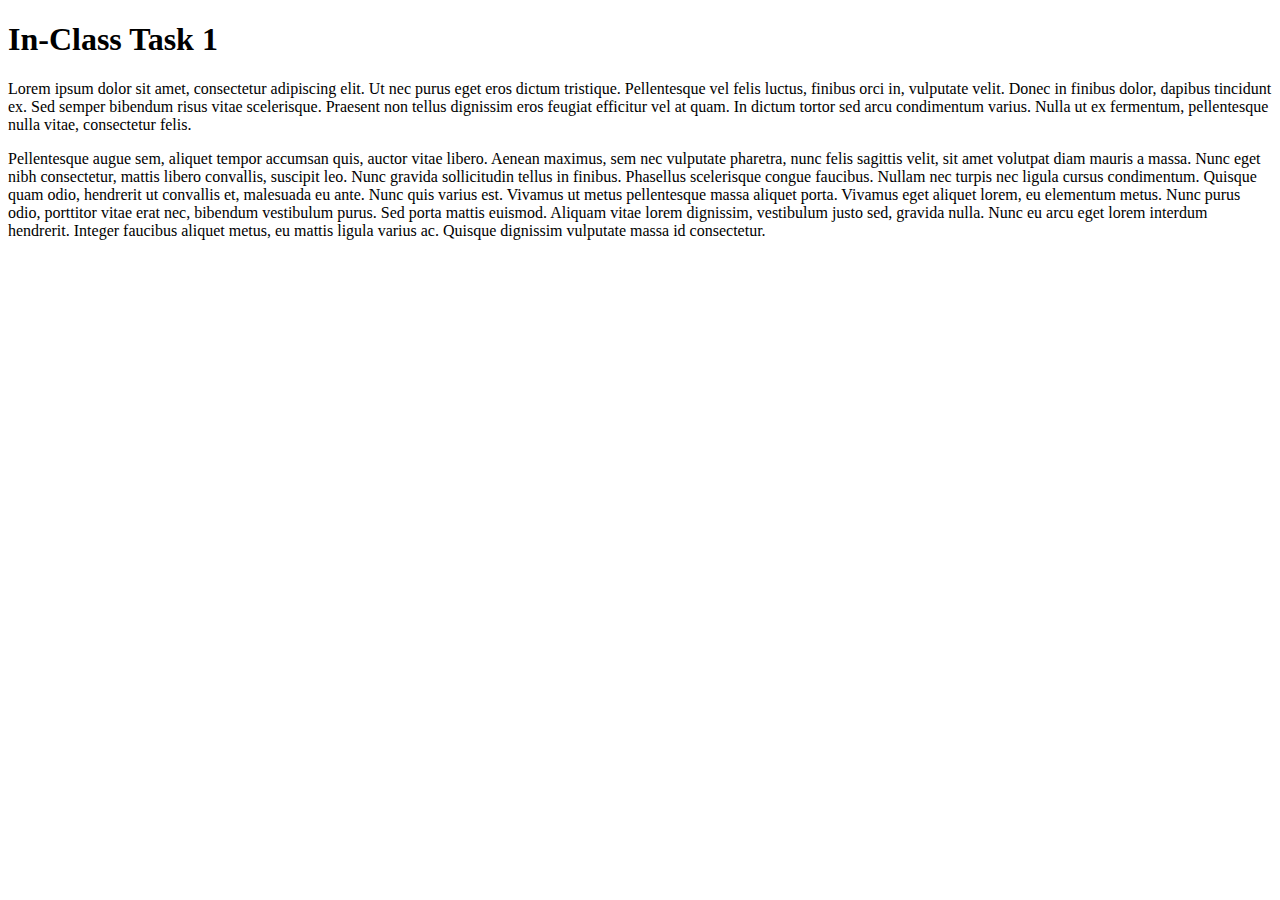
==== index.html @ e38e7c8f "task 1 first commit" ====
<!-- Paulo Alfredo Medeiros da Fonseca Pmedeirosdafons3202@conestogac.on.ca
-->
    <!DOCTYPE html>
<html lang="en">
<head>
    <meta charset="UTF-8">
    <meta name="viewport" content="width=device-width, initial-scale=1.0">
    <title>InClass1</title>
</head>
<body>
    <h1>In-Class Task 1</h1>
    <p>Lorem ipsum dolor sit amet, consectetur adipiscing elit. Ut nec purus eget eros dictum tristique. Pellentesque vel felis luctus, finibus orci in, vulputate velit. Donec in finibus dolor, dapibus tincidunt ex. Sed semper bibendum risus vitae scelerisque. Praesent non tellus dignissim eros feugiat efficitur vel at quam. In dictum tortor sed arcu condimentum varius. Nulla ut ex fermentum, pellentesque nulla vitae, consectetur felis.
    </p>
    <p>Pellentesque augue sem, aliquet tempor accumsan quis, auctor vitae libero. Aenean maximus, sem nec vulputate pharetra, nunc felis sagittis velit, sit amet volutpat diam mauris a massa. Nunc eget nibh consectetur, mattis libero convallis, suscipit leo. Nunc gravida sollicitudin tellus in finibus. Phasellus scelerisque congue faucibus. Nullam nec turpis nec ligula cursus condimentum. Quisque quam odio, hendrerit ut convallis et, malesuada eu ante. Nunc quis varius est. Vivamus ut metus pellentesque massa aliquet porta. Vivamus eget aliquet lorem, eu elementum metus. Nunc purus odio, porttitor vitae erat nec, bibendum vestibulum purus. Sed porta mattis euismod. Aliquam vitae lorem dignissim, vestibulum justo sed, gravida nulla. Nunc eu arcu eget lorem interdum hendrerit. Integer faucibus aliquet metus, eu mattis ligula varius ac. Quisque dignissim vulputate massa id consectetur.
    </p>
</body>
</html>
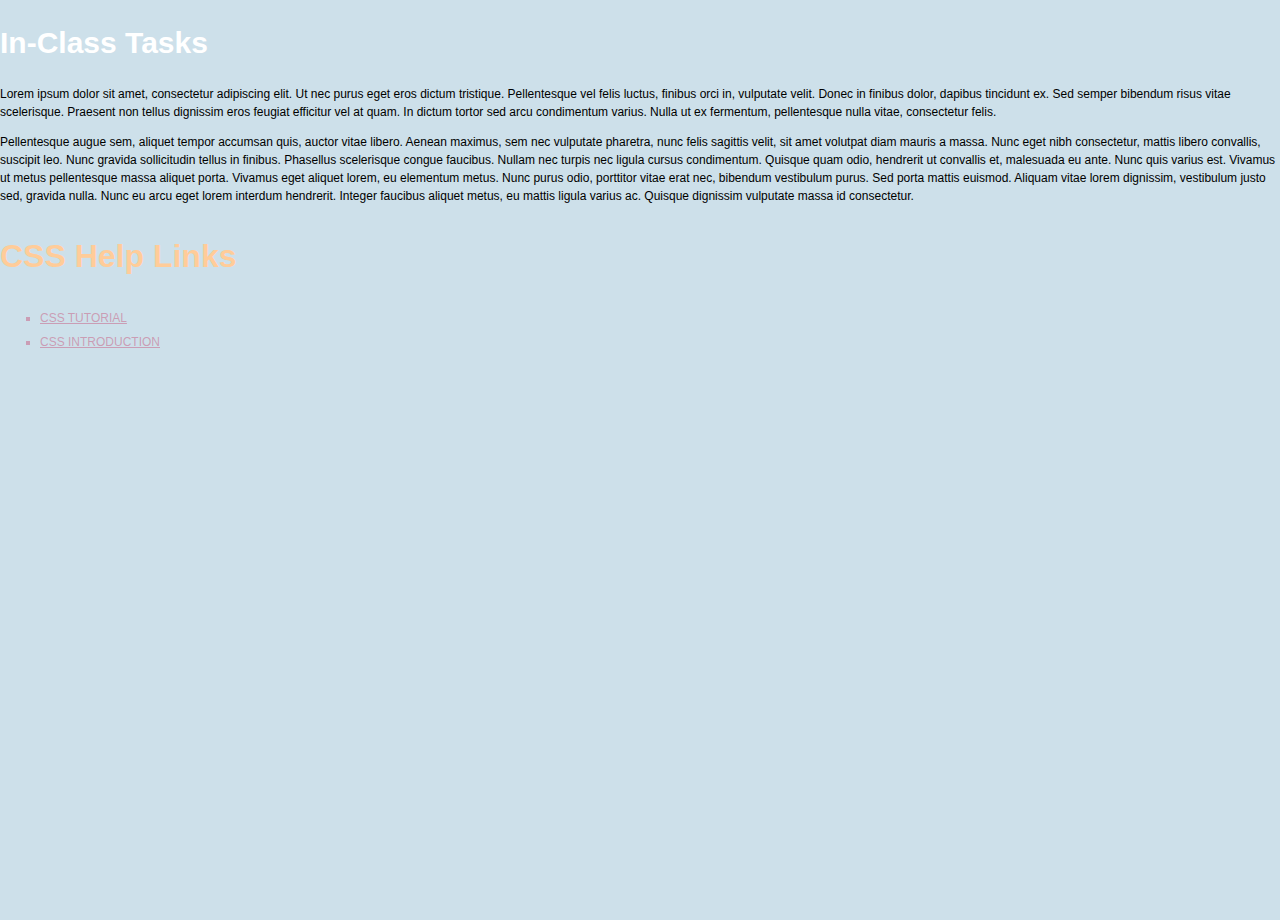
==== commit 0fd1cc88: "task2" ====
--- a/index.html
+++ b/index.html
@@ -4,14 +4,35 @@
 <html lang="en">
 <head>
     <meta charset="UTF-8">
+    <meta charset="UTF-8">
     <meta name="viewport" content="width=device-width, initial-scale=1.0">
-    <title>InClass1</title>
+    <link rel="stylesheet" type="text/css" href="css/normalize.css">
+    <link rel="stylesheet" type="text/css" href="css/styles.css">
+    <title>In-Class Tasks</title>
+    <style>
+        ul{
+            list-style: square;
+        }
+        li{
+            line-height: 1.5rem;
+            color: rgba(200, 90, 127, .5);
+        }
+        a{
+            color: rgba(200, 90, 127, .5);
+        }
+    </style>
 </head>
 <body>
-    <h1>In-Class Task 1</h1>
+    <h1 style="color: white; font-size: 30px;">In-Class Tasks</h1>
+
     <p>Lorem ipsum dolor sit amet, consectetur adipiscing elit. Ut nec purus eget eros dictum tristique. Pellentesque vel felis luctus, finibus orci in, vulputate velit. Donec in finibus dolor, dapibus tincidunt ex. Sed semper bibendum risus vitae scelerisque. Praesent non tellus dignissim eros feugiat efficitur vel at quam. In dictum tortor sed arcu condimentum varius. Nulla ut ex fermentum, pellentesque nulla vitae, consectetur felis.
     </p>
     <p>Pellentesque augue sem, aliquet tempor accumsan quis, auctor vitae libero. Aenean maximus, sem nec vulputate pharetra, nunc felis sagittis velit, sit amet volutpat diam mauris a massa. Nunc eget nibh consectetur, mattis libero convallis, suscipit leo. Nunc gravida sollicitudin tellus in finibus. Phasellus scelerisque congue faucibus. Nullam nec turpis nec ligula cursus condimentum. Quisque quam odio, hendrerit ut convallis et, malesuada eu ante. Nunc quis varius est. Vivamus ut metus pellentesque massa aliquet porta. Vivamus eget aliquet lorem, eu elementum metus. Nunc purus odio, porttitor vitae erat nec, bibendum vestibulum purus. Sed porta mattis euismod. Aliquam vitae lorem dignissim, vestibulum justo sed, gravida nulla. Nunc eu arcu eget lorem interdum hendrerit. Integer faucibus aliquet metus, eu mattis ligula varius ac. Quisque dignissim vulputate massa id consectetur.
     </p>
-</body>
+    <h2>CSS Help Links</h2>
+    <ul>
+        <li><a href="https://www.w3schools.com/css/">CSS TUTORIAL</a></li>
+        <li><a href="https://www.w3schools.com/css/css_intro.asp">CSS INTRODUCTION</a></li>
+    </ul>
+</body> 
 </html>--- a/css/styles.css
+++ b/css/styles.css
@@ -0,0 +1,15 @@
+/* Name: Paulo Alfredo Medeiros da Fonseca
+ * Student number: 8903202
+ */
+
+body{
+    font: normal normal normal 12px/1.5 Verdana, Arial, Helvetica, sans-serif;
+    background-color: hsla(200, 40%, 80%, 0.7);
+    height: 100vh;
+    width:  100vw;
+}
+
+h2{
+    font-size: 2rem;
+    color: #fc9;
+}
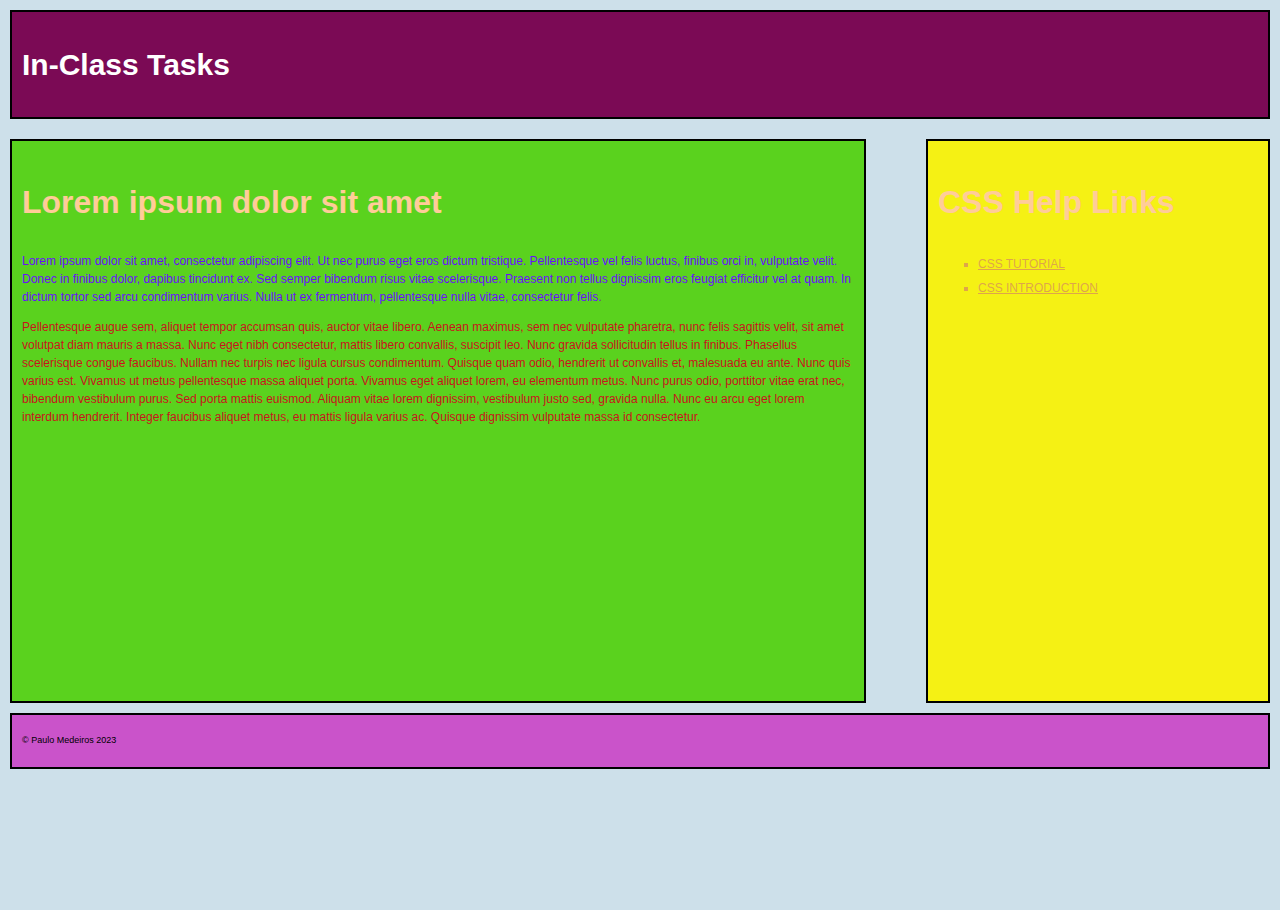
==== commit 1608d494: "task 3" ====
--- a/index.html
+++ b/index.html
@@ -3,7 +3,6 @@
     <!DOCTYPE html>
 <html lang="en">
 <head>
-    <meta charset="UTF-8">
     <meta charset="UTF-8">
     <meta name="viewport" content="width=device-width, initial-scale=1.0">
     <link rel="stylesheet" type="text/css" href="css/normalize.css">
@@ -23,16 +22,29 @@
     </style>
 </head>
 <body>
-    <h1 style="color: white; font-size: 30px;">In-Class Tasks</h1>
+    <header class="structural">
+        
+        <h1 style="color: white; font-size: 30px;">In-Class Tasks</h1>
 
-    <p>Lorem ipsum dolor sit amet, consectetur adipiscing elit. Ut nec purus eget eros dictum tristique. Pellentesque vel felis luctus, finibus orci in, vulputate velit. Donec in finibus dolor, dapibus tincidunt ex. Sed semper bibendum risus vitae scelerisque. Praesent non tellus dignissim eros feugiat efficitur vel at quam. In dictum tortor sed arcu condimentum varius. Nulla ut ex fermentum, pellentesque nulla vitae, consectetur felis.
-    </p>
-    <p>Pellentesque augue sem, aliquet tempor accumsan quis, auctor vitae libero. Aenean maximus, sem nec vulputate pharetra, nunc felis sagittis velit, sit amet volutpat diam mauris a massa. Nunc eget nibh consectetur, mattis libero convallis, suscipit leo. Nunc gravida sollicitudin tellus in finibus. Phasellus scelerisque congue faucibus. Nullam nec turpis nec ligula cursus condimentum. Quisque quam odio, hendrerit ut convallis et, malesuada eu ante. Nunc quis varius est. Vivamus ut metus pellentesque massa aliquet porta. Vivamus eget aliquet lorem, eu elementum metus. Nunc purus odio, porttitor vitae erat nec, bibendum vestibulum purus. Sed porta mattis euismod. Aliquam vitae lorem dignissim, vestibulum justo sed, gravida nulla. Nunc eu arcu eget lorem interdum hendrerit. Integer faucibus aliquet metus, eu mattis ligula varius ac. Quisque dignissim vulputate massa id consectetur.
-    </p>
-    <h2>CSS Help Links</h2>
-    <ul>
-        <li><a href="https://www.w3schools.com/css/">CSS TUTORIAL</a></li>
-        <li><a href="https://www.w3schools.com/css/css_intro.asp">CSS INTRODUCTION</a></li>
-    </ul>
+    </header>
+    <main class="structural">
+        <h2>Lorem ipsum dolor sit amet</h2>
+
+        <p id="para1">Lorem ipsum dolor sit amet, consectetur adipiscing elit. Ut nec purus eget eros dictum tristique. Pellentesque vel felis luctus, finibus orci in, vulputate velit. Donec in finibus dolor, dapibus tincidunt ex. Sed semper bibendum risus vitae scelerisque. Praesent non tellus dignissim eros feugiat efficitur vel at quam. In dictum tortor sed arcu condimentum varius. Nulla ut ex fermentum, pellentesque nulla vitae, consectetur felis.
+        </p>
+        <p id="para2">Pellentesque augue sem, aliquet tempor accumsan quis, auctor vitae libero. Aenean maximus, sem nec vulputate pharetra, nunc felis sagittis velit, sit amet volutpat diam mauris a massa. Nunc eget nibh consectetur, mattis libero convallis, suscipit leo. Nunc gravida sollicitudin tellus in finibus. Phasellus scelerisque congue faucibus. Nullam nec turpis nec ligula cursus condimentum. Quisque quam odio, hendrerit ut convallis et, malesuada eu ante. Nunc quis varius est. Vivamus ut metus pellentesque massa aliquet porta. Vivamus eget aliquet lorem, eu elementum metus. Nunc purus odio, porttitor vitae erat nec, bibendum vestibulum purus. Sed porta mattis euismod. Aliquam vitae lorem dignissim, vestibulum justo sed, gravida nulla. Nunc eu arcu eget lorem interdum hendrerit. Integer faucibus aliquet metus, eu mattis ligula varius ac. Quisque dignissim vulputate massa id consectetur.
+        </p>
+
+    </main>
+    <aside class="structural">
+        <h2>CSS Help Links</h2>   
+        <ul>
+            <li><a href="https://www.w3schools.com/css/">CSS TUTORIAL</a></li>
+            <li><a href="https://www.w3schools.com/css/css_intro.asp">CSS INTRODUCTION</a></li>
+        </ul>
+    </aside>
+    <footer class="structural">
+        <p>&copy; Paulo Medeiros 2023</p>
+    </footer>
 </body> 
 </html>--- a/css/styles.css
+++ b/css/styles.css
@@ -12,4 +12,50 @@
 h2{
     font-size: 2rem;
     color: #fc9;
+
 }
+header{
+    background-color: hsl(320, 85%, 26%);
+}
+
+main{
+    float: left;
+    height: 60vh;
+    width: 65vw;
+    background-color: hsl(100, 75%, 47%);
+}
+
+aside{
+    float: right;
+    height: 60vh;
+    width: 25vw;
+    background-color: hsl(59, 92%, 52%);
+    
+}
+
+footer{
+    clear: both;
+    background-color: hsl(300, 53%, 56%);
+}
+
+.structural{
+    margin: 10px;
+    padding: 10px;
+    border: 2px solid black;
+}
+
+#para1{
+    color: rgb(105, 14, 253);
+}
+
+#para2{
+    color: rgb(200, 20, 28);
+}
+
+a:hover{
+    color: #f09;
+}
+
+footer p{
+    font-size: .75em;
+}
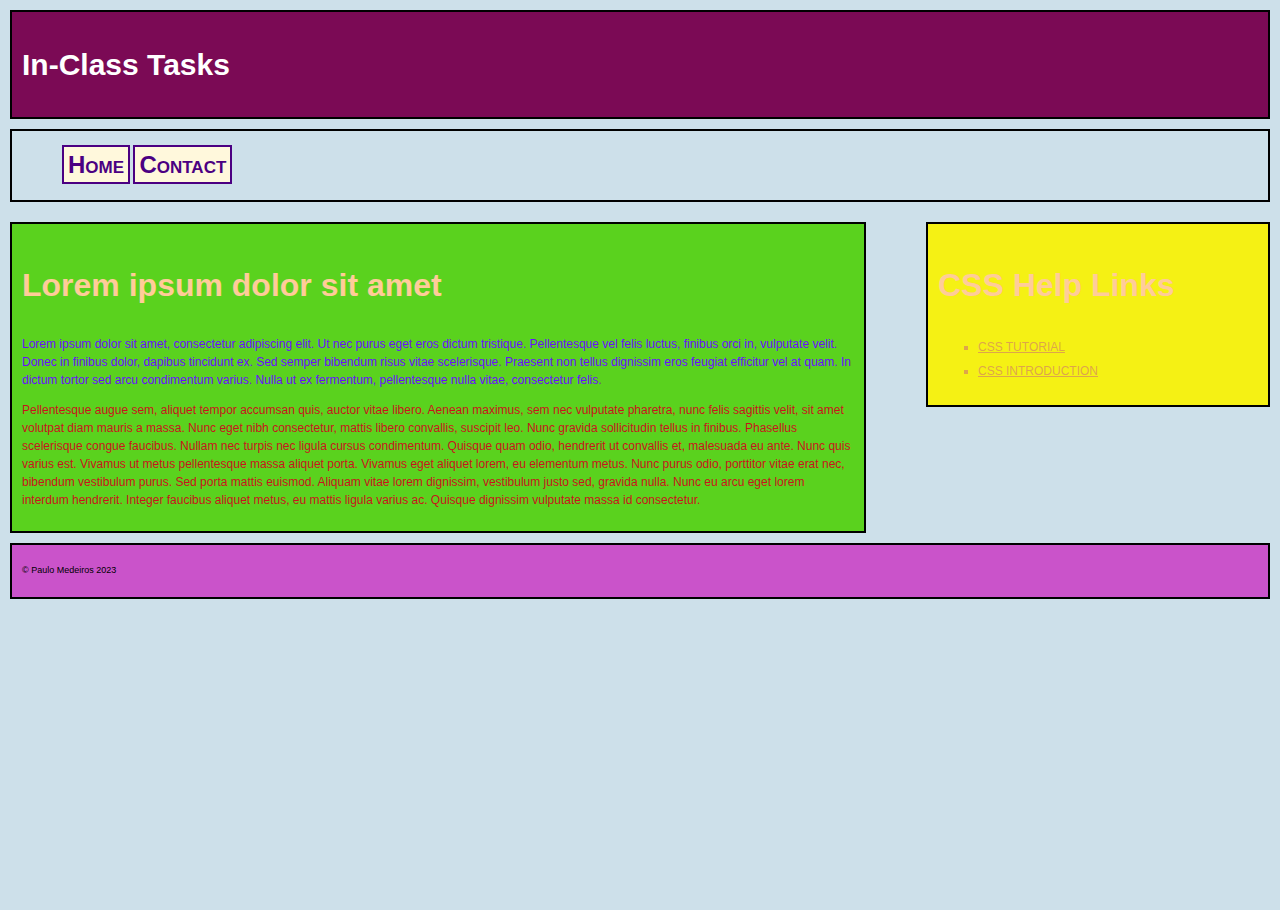
==== commit 91cc4ed6: "task4" ====
--- a/index.html
+++ b/index.html
@@ -8,25 +8,22 @@
     <link rel="stylesheet" type="text/css" href="css/normalize.css">
     <link rel="stylesheet" type="text/css" href="css/styles.css">
     <title>In-Class Tasks</title>
-    <style>
-        ul{
-            list-style: square;
-        }
-        li{
-            line-height: 1.5rem;
-            color: rgba(200, 90, 127, .5);
-        }
-        a{
-            color: rgba(200, 90, 127, .5);
-        }
-    </style>
 </head>
+
 <body>
     <header class="structural">
         
-        <h1 style="color: white; font-size: 30px;">In-Class Tasks</h1>
+        <h1>In-Class Tasks</h1>
 
     </header>
+
+    <nav class="structural">
+        <ul>
+            <li><a href="index.html">Home</a></li>
+            <li><a href="contact.html">Contact</a></li>
+        </ul>
+    </nav>
+
     <main class="structural">
         <h2>Lorem ipsum dolor sit amet</h2>
 
--- a/css/styles.css
+++ b/css/styles.css
@@ -9,6 +9,11 @@
     width:  100vw;
 }
 
+h1{
+    color: white;
+    font-size: 30px;
+}
+
 h2{
     font-size: 2rem;
     color: #fc9;
@@ -18,19 +23,50 @@
     background-color: hsl(320, 85%, 26%);
 }
 
+nav ul li{
+    display: inline;
+    list-style: none;
+}
+
+nav ul li a{
+    border: 2px solid indigo;
+    color: indigo;
+    background-color: cornsilk;
+    text-decoration: none;
+    padding: 4px;
+}
+nav ul li a:hover{
+    border: 2px solid cornsilk;
+    color: cornsilk;
+    background-color: indigo;
+}
+
 main{
     float: left;
-    height: 60vh;
     width: 65vw;
     background-color: hsl(100, 75%, 47%);
 }
 
 aside{
     float: right;
-    height: 60vh;
     width: 25vw;
     background-color: hsl(59, 92%, 52%);
     
+}
+
+aside ul{
+    list-style: square;
+}
+aside li, a{
+    line-height: 1.5rem;
+    color: rgba(200, 90, 127, .5);
+}
+aside a{
+    color: rgba(200, 90, 127, .5);
+}
+
+aside a:hover{
+    color: #f09;
 }
 
 footer{
@@ -52,10 +88,39 @@
     color: rgb(200, 20, 28);
 }
 
-a:hover{
-    color: #f09;
-}
-
 footer p{
     font-size: .75em;
 }
+
+form{
+    border: 5px dashed darkblue;
+    padding: 5px;
+}
+
+input[type=text], input[type=email], input[type=submit], select, option{
+    width: 50%;
+    display: block;
+    height: 2em;
+}
+
+input[type=radio], input[type=checkbox]{
+    height: 2em;
+    width: 2em;
+}
+
+select, option, label, legend, nav a{
+    font-size: 1.5rem;
+    font-weight: bold;
+    font-variant: small-caps;
+}
+
+textarea{
+    width: 50%;
+    display: block;
+}
+
+fieldset{
+    border: none;
+}
+
+
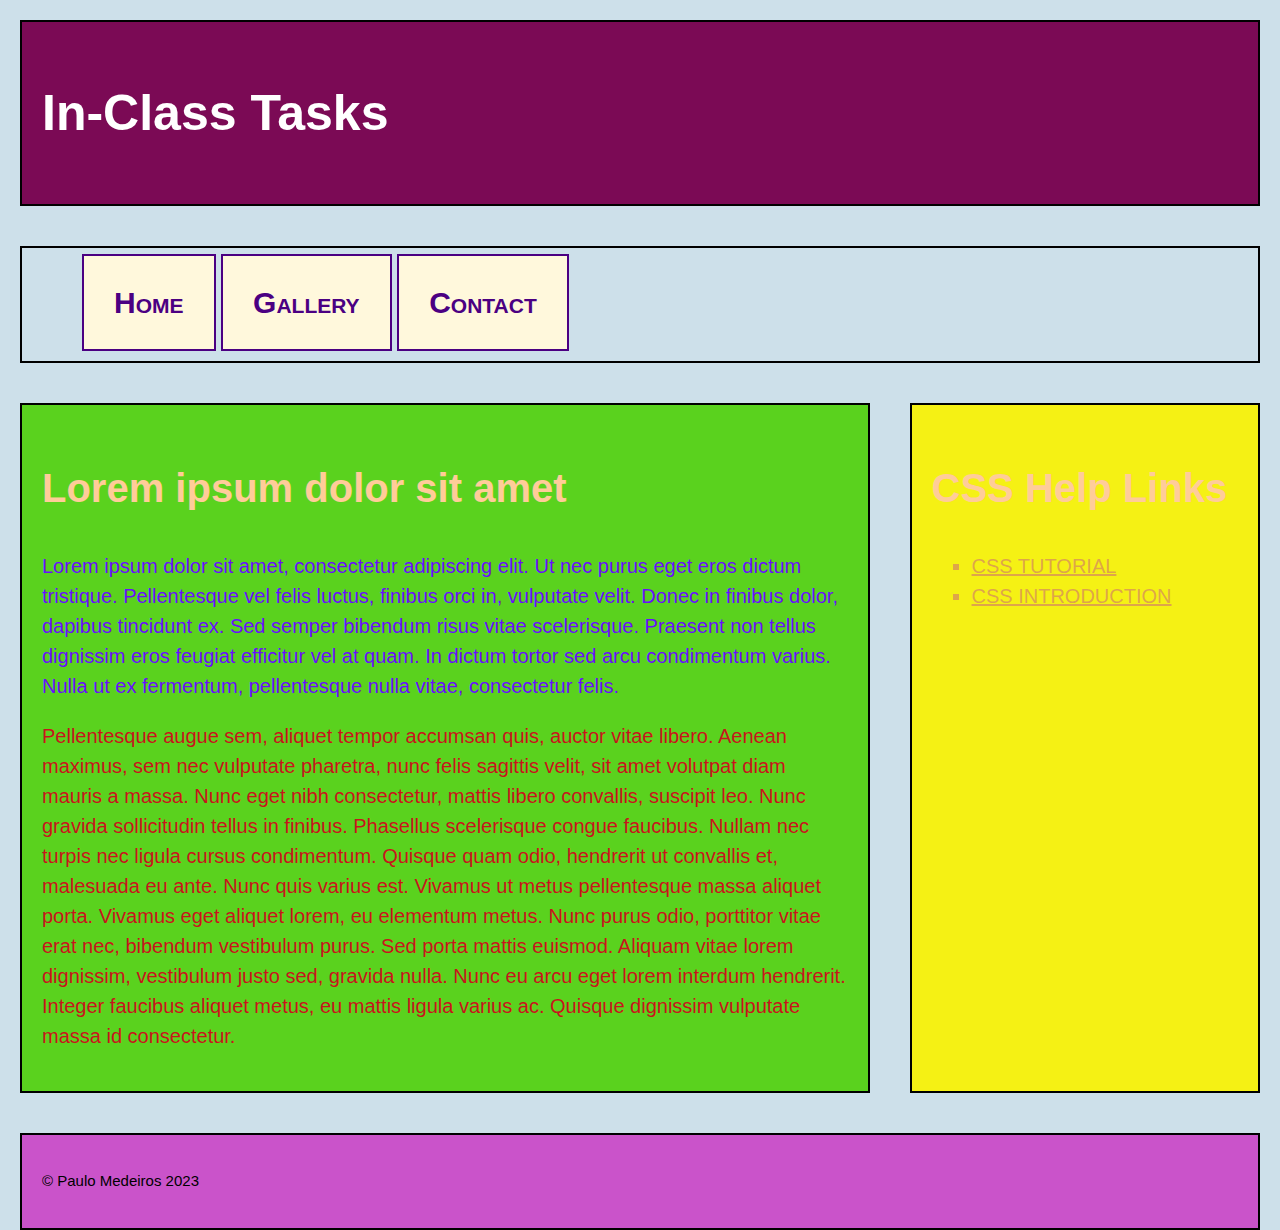
==== commit e59a7f4d: "inclass5" ====
--- a/index.html
+++ b/index.html
@@ -20,26 +20,27 @@
     <nav class="structural">
         <ul>
             <li><a href="index.html">Home</a></li>
+            <li><a href="gallery.html">Gallery</a></li>
             <li><a href="contact.html">Contact</a></li>
         </ul>
     </nav>
+    <section>
+        <main class="structural">
+            <h2>Lorem ipsum dolor sit amet</h2>
+            <p id="para1">Lorem ipsum dolor sit amet, consectetur adipiscing elit. Ut nec purus eget eros dictum tristique. Pellentesque vel felis luctus, finibus orci in, vulputate velit. Donec in finibus dolor, dapibus tincidunt ex. Sed semper bibendum risus vitae scelerisque. Praesent non tellus dignissim eros feugiat efficitur vel at quam. In dictum tortor sed arcu condimentum varius. Nulla ut ex fermentum, pellentesque nulla vitae, consectetur felis.
+            </p>
+            <p id="para2">Pellentesque augue sem, aliquet tempor accumsan quis, auctor vitae libero. Aenean maximus, sem nec vulputate pharetra, nunc felis sagittis velit, sit amet volutpat diam mauris a massa. Nunc eget nibh consectetur, mattis libero convallis, suscipit leo. Nunc gravida sollicitudin tellus in finibus. Phasellus scelerisque congue faucibus. Nullam nec turpis nec ligula cursus condimentum. Quisque quam odio, hendrerit ut convallis et, malesuada eu ante. Nunc quis varius est. Vivamus ut metus pellentesque massa aliquet porta. Vivamus eget aliquet lorem, eu elementum metus. Nunc purus odio, porttitor vitae erat nec, bibendum vestibulum purus. Sed porta mattis euismod. Aliquam vitae lorem dignissim, vestibulum justo sed, gravida nulla. Nunc eu arcu eget lorem interdum hendrerit. Integer faucibus aliquet metus, eu mattis ligula varius ac. Quisque dignissim vulputate massa id consectetur.
+            </p>
+        </main>
+        <aside class="structural">
+            <h2>CSS Help Links</h2>   
+            <ul>
+                <li><a href="https://www.w3schools.com/css/">CSS TUTORIAL</a></li>
+                <li><a href="https://www.w3schools.com/css/css_intro.asp">CSS INTRODUCTION</a></li>
+            </ul>
+        </aside>
+    </section>
 
-    <main class="structural">
-        <h2>Lorem ipsum dolor sit amet</h2>
-
-        <p id="para1">Lorem ipsum dolor sit amet, consectetur adipiscing elit. Ut nec purus eget eros dictum tristique. Pellentesque vel felis luctus, finibus orci in, vulputate velit. Donec in finibus dolor, dapibus tincidunt ex. Sed semper bibendum risus vitae scelerisque. Praesent non tellus dignissim eros feugiat efficitur vel at quam. In dictum tortor sed arcu condimentum varius. Nulla ut ex fermentum, pellentesque nulla vitae, consectetur felis.
-        </p>
-        <p id="para2">Pellentesque augue sem, aliquet tempor accumsan quis, auctor vitae libero. Aenean maximus, sem nec vulputate pharetra, nunc felis sagittis velit, sit amet volutpat diam mauris a massa. Nunc eget nibh consectetur, mattis libero convallis, suscipit leo. Nunc gravida sollicitudin tellus in finibus. Phasellus scelerisque congue faucibus. Nullam nec turpis nec ligula cursus condimentum. Quisque quam odio, hendrerit ut convallis et, malesuada eu ante. Nunc quis varius est. Vivamus ut metus pellentesque massa aliquet porta. Vivamus eget aliquet lorem, eu elementum metus. Nunc purus odio, porttitor vitae erat nec, bibendum vestibulum purus. Sed porta mattis euismod. Aliquam vitae lorem dignissim, vestibulum justo sed, gravida nulla. Nunc eu arcu eget lorem interdum hendrerit. Integer faucibus aliquet metus, eu mattis ligula varius ac. Quisque dignissim vulputate massa id consectetur.
-        </p>
-
-    </main>
-    <aside class="structural">
-        <h2>CSS Help Links</h2>   
-        <ul>
-            <li><a href="https://www.w3schools.com/css/">CSS TUTORIAL</a></li>
-            <li><a href="https://www.w3schools.com/css/css_intro.asp">CSS INTRODUCTION</a></li>
-        </ul>
-    </aside>
     <footer class="structural">
         <p>&copy; Paulo Medeiros 2023</p>
     </footer>
--- a/css/styles.css
+++ b/css/styles.css
@@ -2,16 +2,21 @@
  * Student number: 8903202
  */
 
+html{
+        font: normal normal normal 20px/1.5 Verdana, Arial, Helvetica, sans-serif;
+}
+
 body{
-    font: normal normal normal 12px/1.5 Verdana, Arial, Helvetica, sans-serif;
     background-color: hsla(200, 40%, 80%, 0.7);
     height: 100vh;
     width:  100vw;
+    display: flex;
+    flex-direction: column;
 }
 
 h1{
     color: white;
-    font-size: 30px;
+    font-size: 2.5rem;
 }
 
 h2{
@@ -21,6 +26,11 @@
 }
 header{
     background-color: hsl(320, 85%, 26%);
+    flex: 1 10%;
+}
+
+nav{
+    flex: 1 5%;
 }
 
 nav ul li{
@@ -33,7 +43,7 @@
     color: indigo;
     background-color: cornsilk;
     text-decoration: none;
-    padding: 4px;
+    padding: 1em;
 }
 nav ul li a:hover{
     border: 2px solid cornsilk;
@@ -41,17 +51,23 @@
     background-color: indigo;
 }
 
+section{
+    display: flex;
+    flex-direction: row;
+    flex: 4 8%;
+    flex-wrap: nowrap;
+    justify-content: space-between;
+    align-items: stretch;
+}
+
 main{
-    float: left;
-    width: 65vw;
     background-color: hsl(100, 75%, 47%);
+    flex: 2 1 70%;
 }
 
 aside{
-    float: right;
-    width: 25vw;
     background-color: hsl(59, 92%, 52%);
-    
+    flex: 1 2 30%;
 }
 
 aside ul{
@@ -70,13 +86,13 @@
 }
 
 footer{
-    clear: both;
     background-color: hsl(300, 53%, 56%);
+    flex: 1 5%;
 }
 
 .structural{
-    margin: 10px;
-    padding: 10px;
+    margin: 1rem;
+    padding: 1rem;
     border: 2px solid black;
 }
 
@@ -108,7 +124,7 @@
     width: 2em;
 }
 
-select, option, label, legend, nav a{
+select, option, label, legend, nav a, input[type=submit]{
     font-size: 1.5rem;
     font-weight: bold;
     font-variant: small-caps;
@@ -123,4 +139,34 @@
     border: none;
 }
 
+#gallery{
+    display: grid;
+    grid-template-columns: 1fr 1fr;
+    grid-template-rows: 1fr 1fr;
+}
 
+figure{
+    border: 2px solid gold;
+}
+
+
+img{
+    width: 100%;
+    height: 80%;
+}
+
+@media (max-width: 1200px) {
+  html {
+    font-size: 15px;
+  }
+}
+
+@media (max-width: 600px) {
+  html {
+    font-size: 10px;
+  }
+  #gallery{
+    grid-template-columns: 1fr;
+    grid-template-rows: 1fr;
+  }
+}